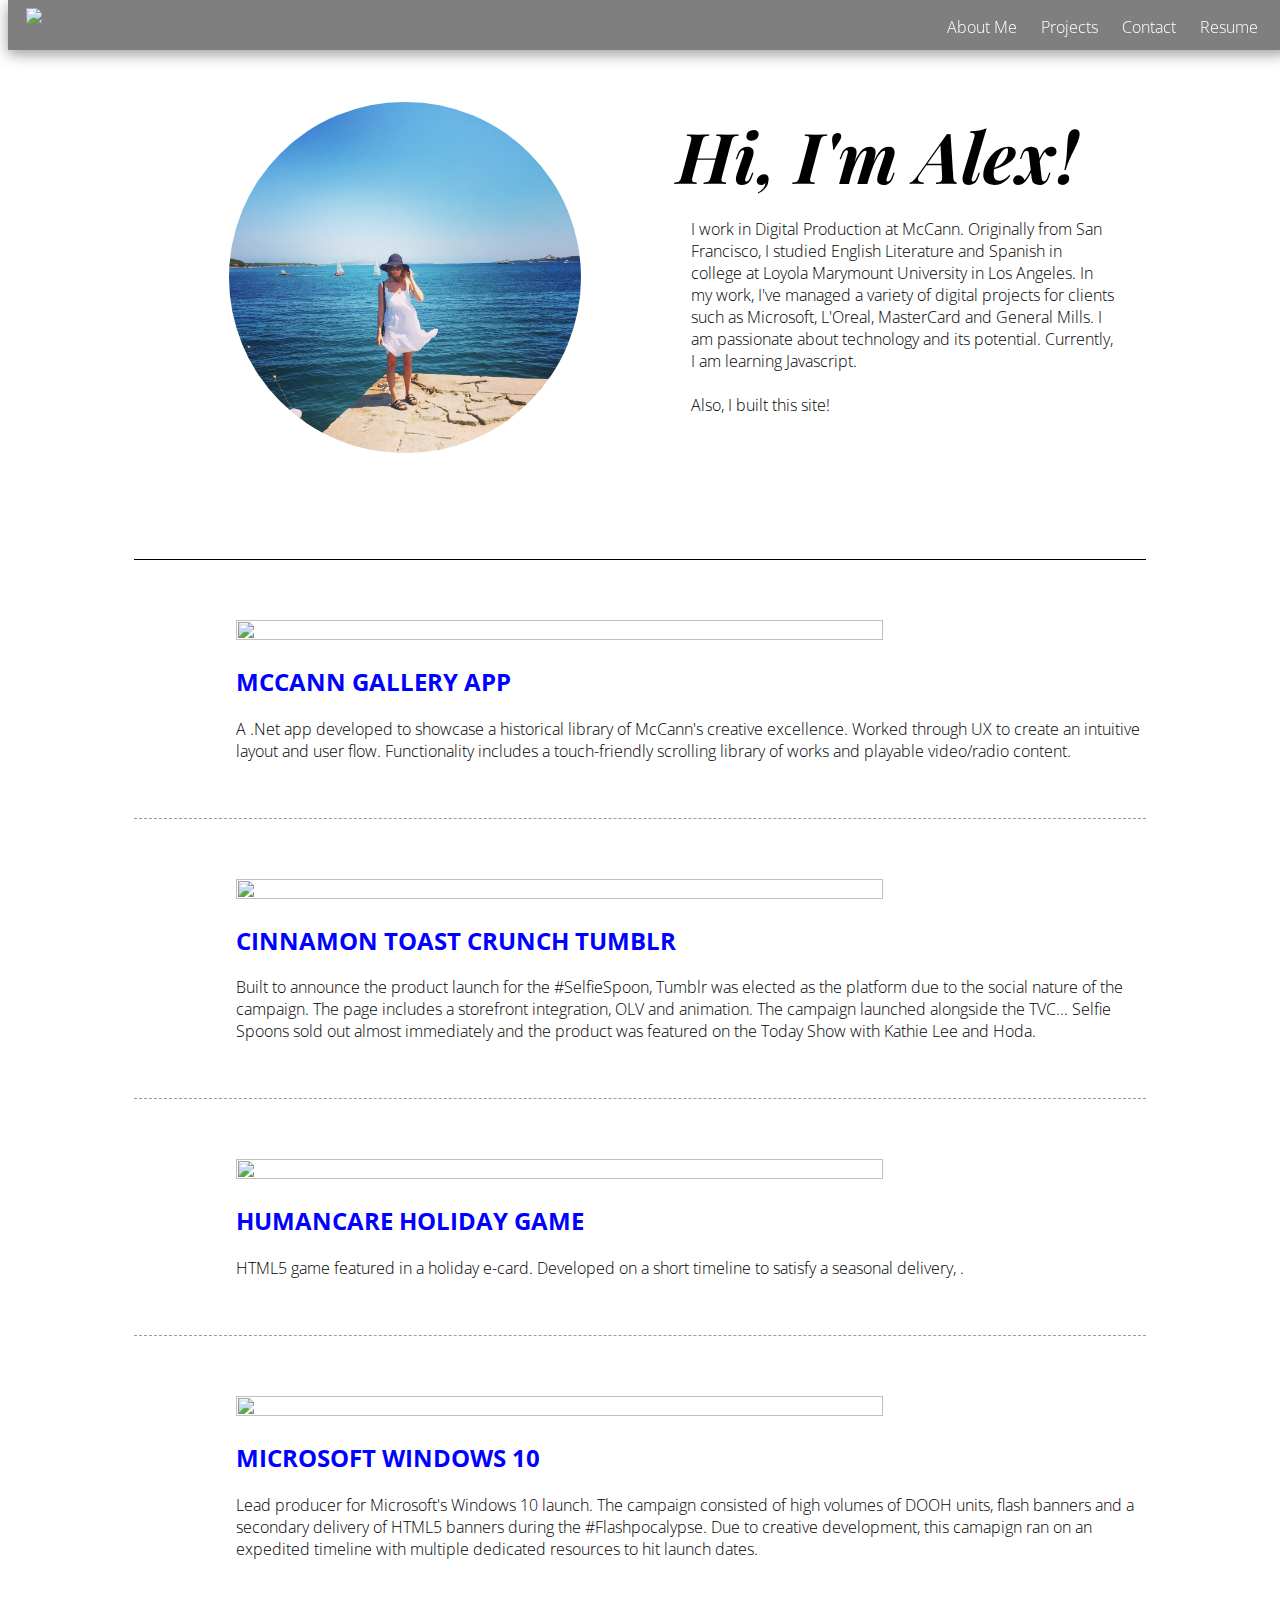
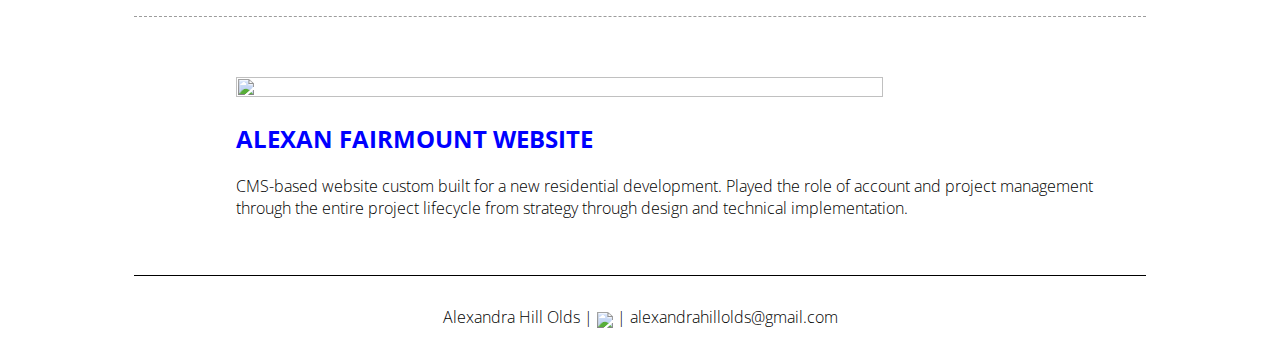
==== index.html @ 83cf8122 "lower cased images" ====
<!DOCTYPE html>
<head>
   <title>Library of Alexandra</title>
   <link href='https://fonts.googleapis.com/css?family=Playfair+Display:700italic' rel='stylesheet' type='text/css'>
   <link href='https://fonts.googleapis.com/css?family=Open+Sans:300,400' rel='stylesheet' type='text/css'>
   <link href="https://cdnjs.cloudflare.com/ajax/libs/normalize/3.0.3/normalize.min.css" rel="stylesheet">
   <link href="style/styles.css" rel="stylesheet">
   <script src="https://code.jquery.com/jquery-1.12.0.min.js" type="text/javascript"></script>
   <link rel="shortcut icon" href="images/favicon-96x96.png" type="image/x-icon"/>
</head>
<body>
   <header>
      <nav>
         <img id="robotfavicon" src="images/favicon-96x96.png">
         <ul id="header-nav">
            <li><a href="#hero">About Me</a></li>
            <li><a href="#projects">Projects</a></li>
            <li><a href="#linkedin">Contact</a></li>
            <li><a href="images/AlexandraHillOlds_Resume.pdf" target="_blank">Resume</a></li>
         </ul>
      </nav>
   </header>

   <article id="hero">
      <div id="heroContent" class="blackline">
         <div id="heroleftcontent">
            <img id="heroimage" class="img-circle" src="images/hero.jpg">
         </div>
         <div id="herorightcontent">
            <h1 class="Playfair">Hi, I'm Alex!</h1>
            <p id="bio">I work in Digital Production at McCann. Originally from San Francisco, I studied English Literature and Spanish in college at Loyola Marymount University in Los Angeles. In my work, I've managed a variety of digital projects for clients such as Microsoft, L'Oreal, MasterCard and General Mills. I am passionate about technology and its potential. Currently, I am learning Javascript. <br> <br> Also, I built this site!</p>
         </div>
      </div>
   </article>

   <article id="projects">
      <div id="projectsContent">
         <div id="project1" class="projectlayout">
            <img src="images/wallapp.JPG" class="imagewrapper"/>
            <div class="contentwrapper">
               <h2 class="bluetext">MCCANN GALLERY APP</h2>
               <p>A .Net app developed to showcase a historical library of McCann's creative excellence. Worked through UX to create an intuitive layout and user flow. Functionality includes a touch-friendly scrolling library of works and playable video/radio content.</p>
            </div>
         </div>

         <div id="project2" class="projectlayout">
            <a href="http://cinnamontoastcrunch.tumblr.com/selfiespoon" target="_blank">
               <img src="images/selfiespoon.jpg" class="imagewrapper"/>
               <div class="contentwrapper">
                  <h2 class="bluetext">CINNAMON TOAST CRUNCH TUMBLR</h2>
                  <p>Built to announce the product launch for the #SelfieSpoon, Tumblr was elected as the platform due to the social nature of the campaign. The page includes a storefront integration, OLV and animation. The campaign launched alongside the TVC... Selfie Spoons sold out almost immediately and the product was featured on the Today Show with Kathie Lee and Hoda.</p>
               </div>
            </a>   
         </div>

         <div id="project3" class="projectlayout">
            <a href="http://happyholidays.mccannhumancare.com" target="_blank">
               <img src="images/happyholidays.jpg" class="imagewrapper"/>
               <div class="contentwrapper">
                  <h2 class="bluetext">HUMANCARE HOLIDAY GAME</h2>
                  <p>HTML5 game featured in a holiday e-card. Developed on a short timeline to satisfy a seasonal delivery, .</p>
               </div>
            </a>
         </div> 

         <div id="project4" class="projectlayout">
            <img src="images/win10.jpg" class="imagewrapper"/>
            <div class="contentwrapper">
               <h2 class="bluetext">MICROSOFT WINDOWS 10</h2>
               <p>Lead producer for Microsoft's Windows 10 launch. The campaign consisted of high volumes of DOOH units, flash banners and a secondary delivery of HTML5 banners during the #Flashpocalypse. Due to creative development, this camapign ran on an expedited timeline with multiple dedicated resources to hit launch dates.</p>
            </div>
         </div>

          <div id="project5" class="projectlayout">
            <a href="http://www.alexanfairmount.com/alexan-fairmount-dallas-tx" target="_blank">
               <img src="images/alexanfairmount.JPG" class="imagewrapper"/>
               <div class="contentwrapper">
                  <h2 class="bluetext">ALEXAN FAIRMOUNT WEBSITE</h2>
                  <p>CMS-based website custom built for a new residential development. Played the role of account and project management through the entire project lifecycle from strategy through design and technical implementation.</p>
               </div>
            </a>
         </div>
      </div>   
   </article>

   <footer id="contact">
      <div id="contactContent">
         <div id="contactinfo">
            <p> Alexandra Hill Olds  |  <a href="https://www.linkedin.com/in/alexandra-hill-olds-96816669" target="_blank"><img id="linkedin" src="images/linkedin-logo.png"/></a>  |  alexandrahillolds@gmail.com </p> 
         </div>
      </div>   
   </footer>

</body>
---- style/styles.css ----
body {
    font-family: 'Open Sans', sans-serif;
    font-weight: 100;
    background-image: url("../images/graph.png");
    background-size: auto;
    background-position: 50% 0%;
    background-repeat: repeat;
  }

  .Playfair {
    font-family: 'Playfair Display', serif;
    font-size: 70px;
    font-weight: 700;
    font-style: italic;
  }

  #linkedin {
    width: 20px;
    margin-top: 20px;
    margin-bottom: -5px;
  }  

  header {
      text-align: center;
      background-size: cover;
      color: white;
  }
    
  nav a {
    color: white;
    text-decoration: none;
    font-weight: 100;
  }

  nav a:hover {
    font-weight: 700;
  }

  #projects a{
    color: black;
    text-decoration: none;
    font-weight: 100;
  }

  h1 {
    font-size: 40px;
    text-align: center;
    font-weight: 500;
    margin-bottom: 0;
  }
  nav {
    height: 50px;
    background:rgba(0,0,0,0.5);
    position: fixed;
    width: 100%;
    top: 0px;
    box-shadow: 0px 4px 14px rgba(0, 0, 0, 0.4);
    -moz-box-shadow: 0px 4px 14px rgba(0, 0, 0, 0.4);
    -webkit-box-shadow: 0px 4px 14px rgba(0, 0, 0, 0.4);
  }

  #heroContent {
    padding-top: 4%;
    padding-bottom: 10%;
  }
  
  #heroleftcontent {
    width: 47%;
    float: left;
    min-height: 400px;
  }

  #herorightcontent {
    width: 100%; 
    min-height: 50px;  
  }

  #heroContent, #contactContent, #projectsContent {
    max-width: 80%;
    margin-left:auto;
    margin-right: auto;
    border-bottom: 1px solid black;
    clear:both; 
  }  
  
  #hero{
    padding-top: 3px;
  }

  #bio{
    margin-left: 55%;
    max-width: 42%;
  }

  #emailform {
    text-align: center;
    vertical-align: center;
    margin:auto;
  }

  #contactinfo {
    text-align: center;
    margin:auto;
  }

  #contactContent{
    margin-bottom: 30px;
    border-bottom: 0px solid black;
  }
   
  #robotfavicon {
    width: 35px;
    float: left;
    padding: 8px;
    margin-left: 10px;
  }
  .img-circle {
    border-radius: 50%;
  }

  ul {
    padding: 0px,0px, 0px, 0px;
  }
  
  li {
    display: inline;
    padding: 0px 10px 0px 10px;
  }
    
  #header-nav {
    float: right;
    margin-right: 20px;
  }

  #hero img{
    margin: 40px 0px 0px 0px;
    width: 74%;
    margin-left: 20%;
  }
    
  #projects img{
    margin: 40px 0px 0px 0px;
    height: 40%;
    width: 80%;
    margin-left: 10%;
  }

  .bluetext{
   color: blue;
  }

  .projectlayout{
    padding-top: 20px;
    padding-bottom: 40px;
    border-bottom: 1px dashed #9C9C9C;
  }

  #project5{
    border-bottom: 0px dashed #9C9C9C;
  }

  .contentwrapper{
    margin-top: 12px;
    margin-left: 10%;
    }

    /* Tablet queries */

    @media (max-width: 900px) {
      #heroleftcontent {
        min-height: 400px;
      }
      #hero img{
        margin: 70px 0px 0px 0px;
        width: 120%;
      }
      #herorightcontent {
        width: 100%;
        min-height: 50px;
        margin-left: 30px;
      }
      h1{
        width:110%;
      }
    }

    /* Mobile queries */

    @media (max-width: 650px) {    
      h1 {
        font-size: 36px;
        padding: 5px;
        text-align: left;
      }
      li {
        padding: 5px;
      }
      #bio{
        margin-left: 0;
        max-width: none;
      }
      #header-nav {
        width: auto; 
        float: none;
      }
      #heroleftcontent {
        width: auto;
        float: none;
        min-height: auto; 
      }
      #herorightcontent {
        width: 100%;
        min-height: 50px;
        margin-left: 0;
      }
      #hero img {
        width: 95%;
        margin-left: inherit;
      }
      .Playfair {
        font-size: 52px;
      }
      #projects img {
        width: 100%;
        margin-left: 0px;
        height:auto;
      }
      .contentwrapper {
        width: 100%;
        margin-left: 0px;
      }
      .projectlayout {
        width:100%;
        padding-bottom: 20px;
      }
      #contactinfo {
        text-align: center;
      }
      #robotfavicon{
        visibility: hidden;
      }
    }
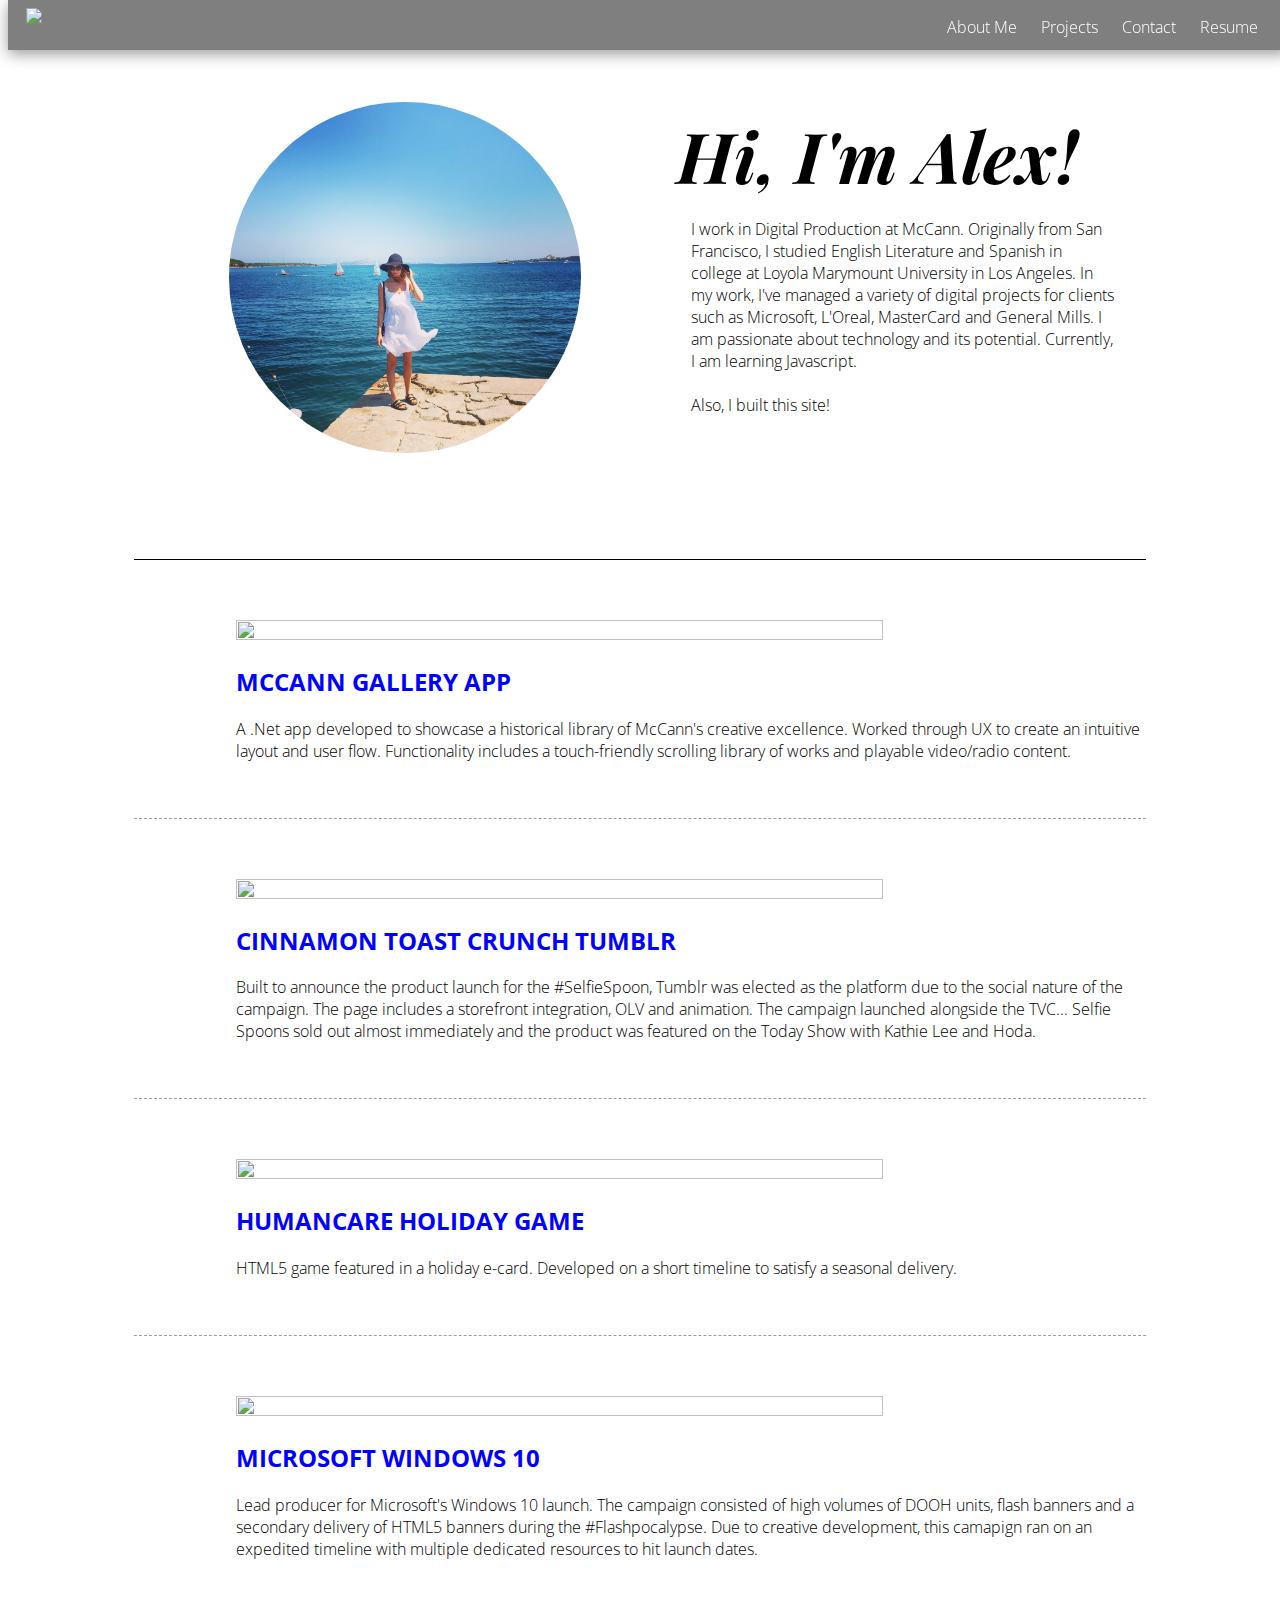
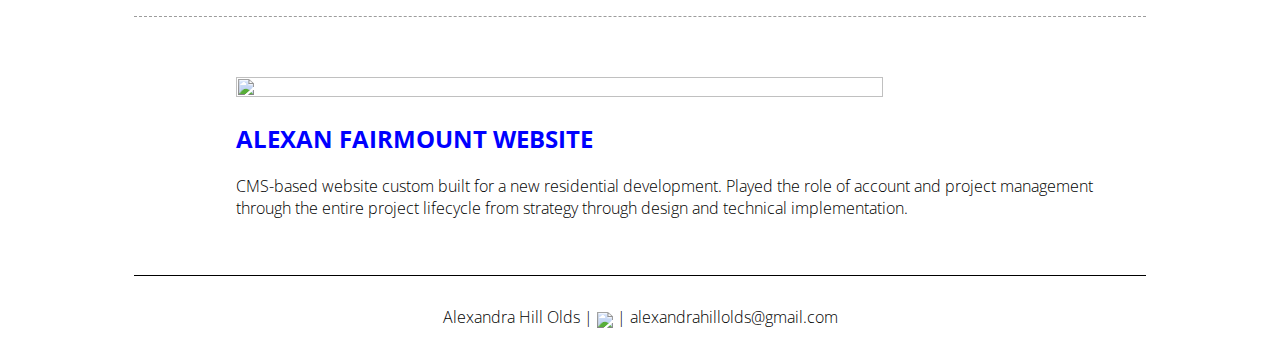
==== commit e7b2ee09: "casing round 2" ====
--- a/index.html
+++ b/index.html
@@ -58,7 +58,7 @@
                <img src="images/happyholidays.jpg" class="imagewrapper"/>
                <div class="contentwrapper">
                   <h2 class="bluetext">HUMANCARE HOLIDAY GAME</h2>
-                  <p>HTML5 game featured in a holiday e-card. Developed on a short timeline to satisfy a seasonal delivery, .</p>
+                  <p>HTML5 game featured in a holiday e-card. Developed on a short timeline to satisfy a seasonal delivery.</p>
                </div>
             </a>
          </div> 
@@ -73,7 +73,7 @@
 
           <div id="project5" class="projectlayout">
             <a href="http://www.alexanfairmount.com/alexan-fairmount-dallas-tx" target="_blank">
-               <img src="images/alexanfairmount.JPG" class="imagewrapper"/>
+               <img src="images/alexanfairmount.jpg" class="imagewrapper"/>
                <div class="contentwrapper">
                   <h2 class="bluetext">ALEXAN FAIRMOUNT WEBSITE</h2>
                   <p>CMS-based website custom built for a new residential development. Played the role of account and project management through the entire project lifecycle from strategy through design and technical implementation.</p>
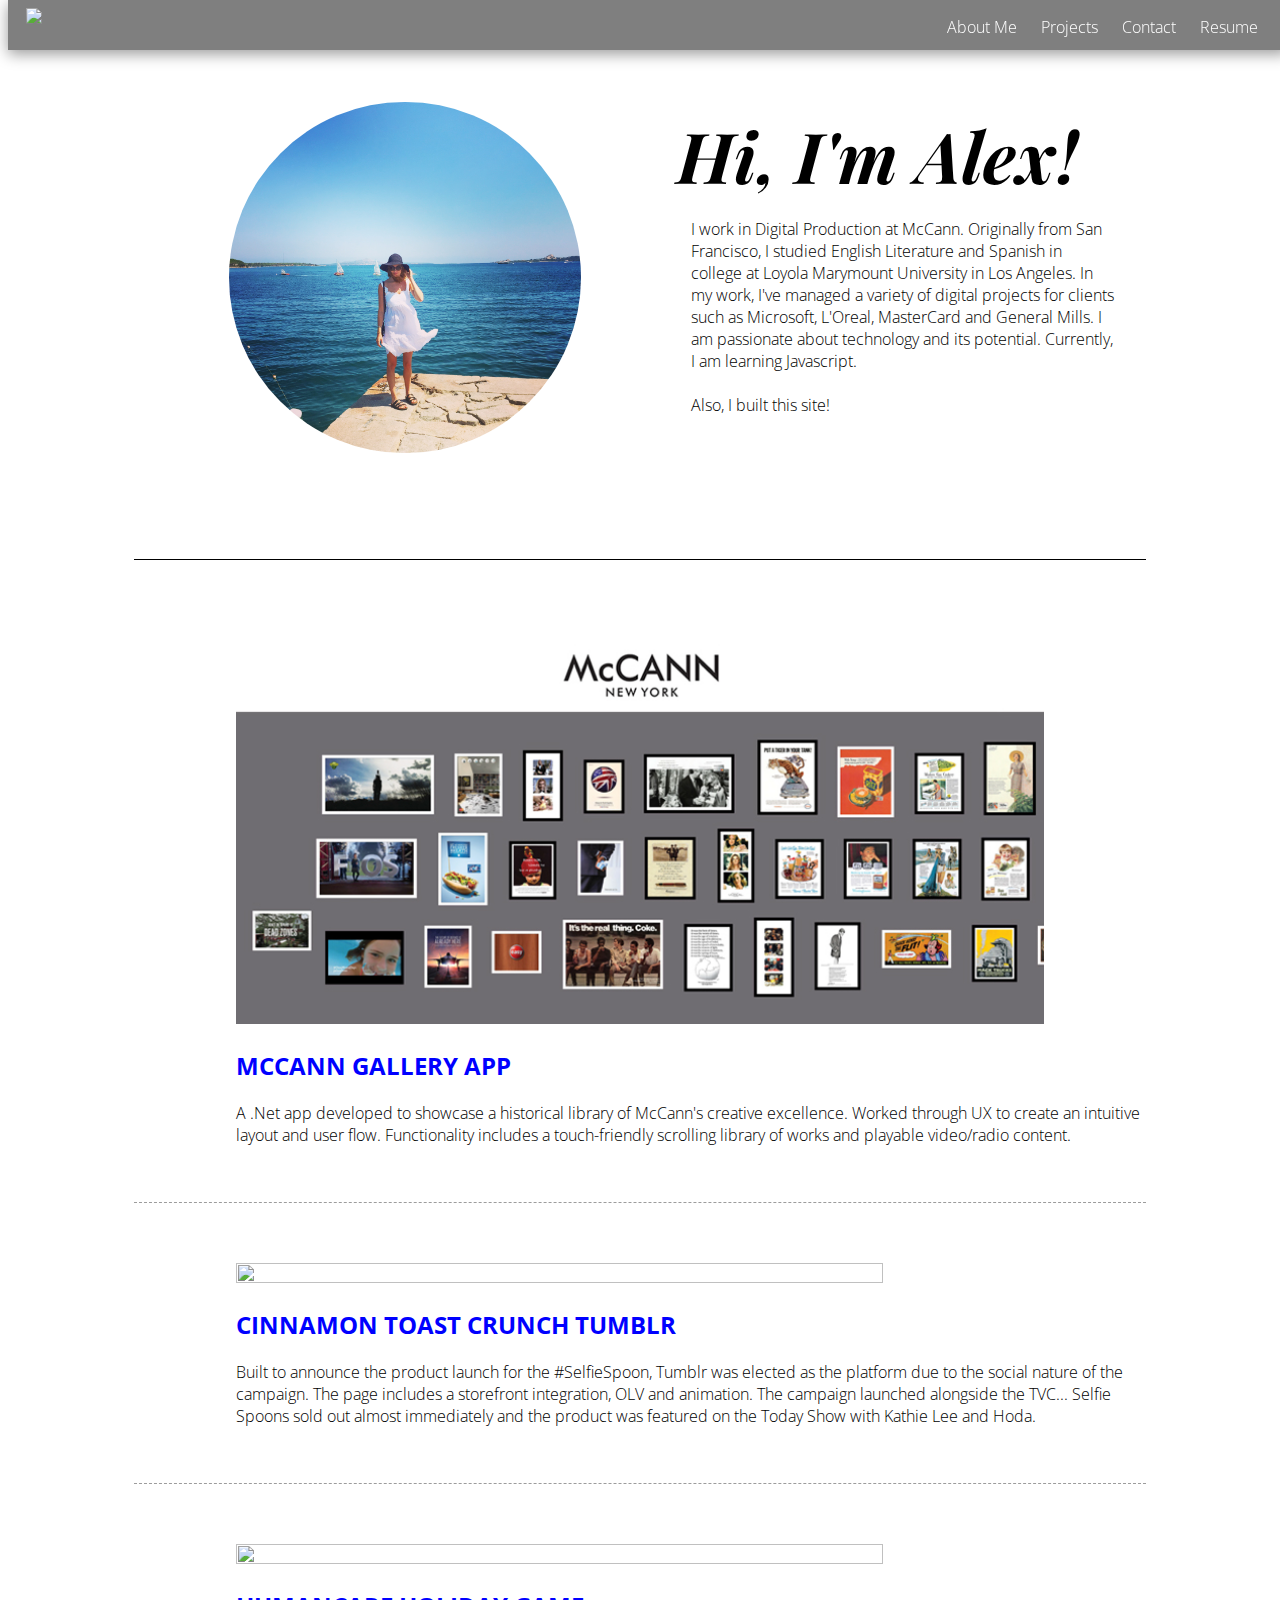
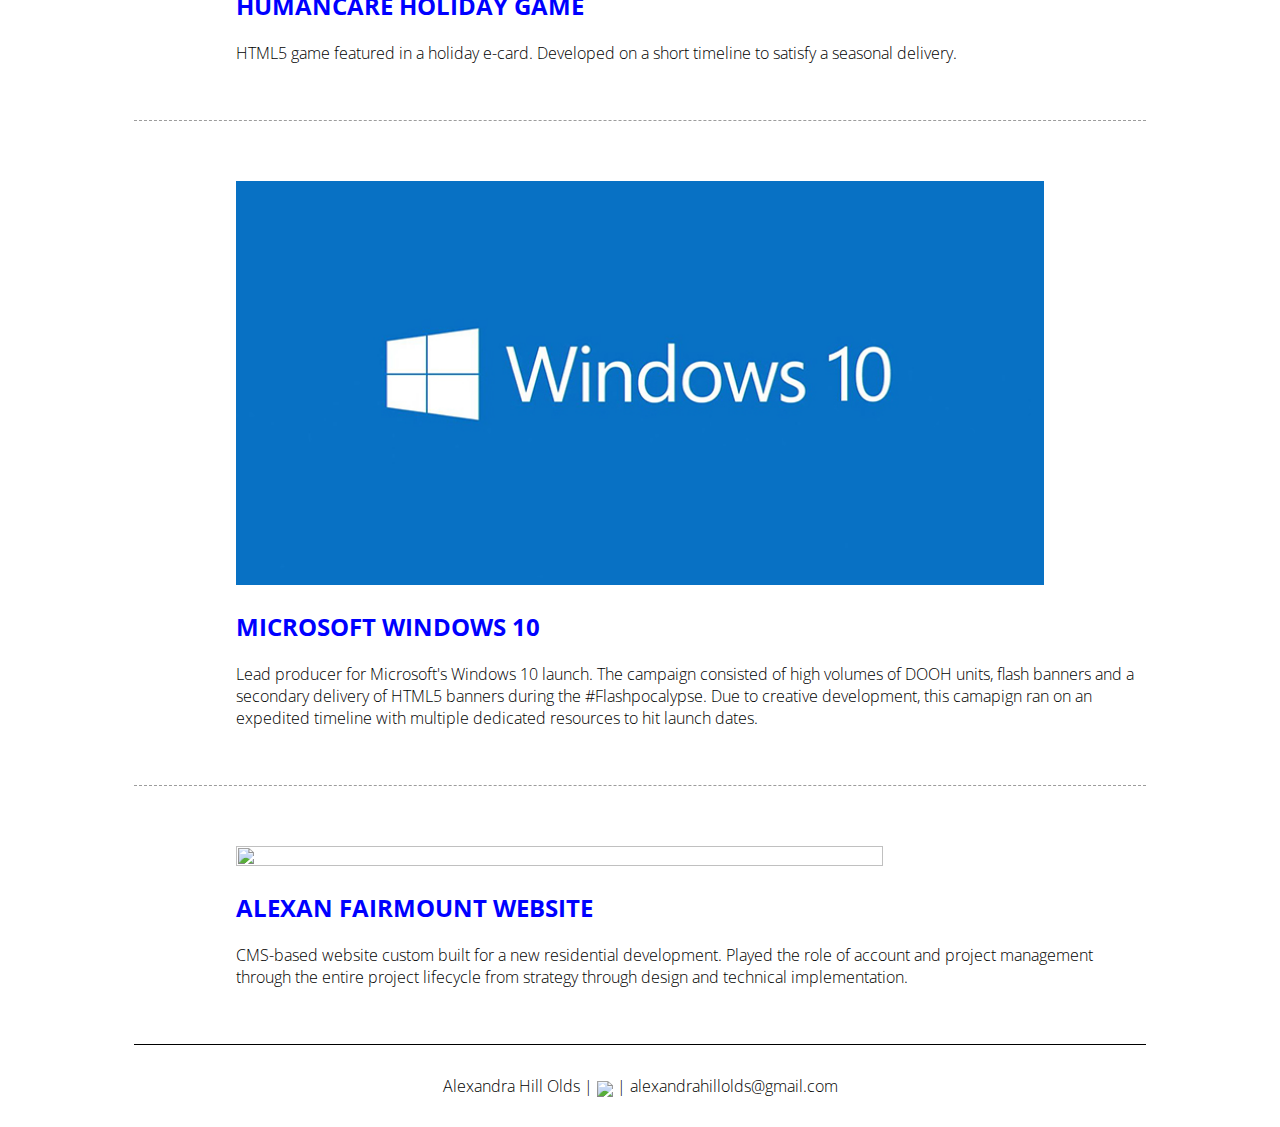
==== commit 4b41ebd1: "additional media query, mobile responsive fix, fixed images" ====
--- a/index.html
+++ b/index.html
@@ -7,6 +7,7 @@
    <link href="style/styles.css" rel="stylesheet">
    <script src="https://code.jquery.com/jquery-1.12.0.min.js" type="text/javascript"></script>
    <link rel="shortcut icon" href="images/favicon-96x96.png" type="image/x-icon"/>
+   <meta name="viewport" content="width=device-width, initial-scale=1.0">
 </head>
 <body>
    <header>
@@ -15,7 +16,7 @@
          <ul id="header-nav">
             <li><a href="#hero">About Me</a></li>
             <li><a href="#projects">Projects</a></li>
-            <li><a href="#linkedin">Contact</a></li>
+            <li><a href="#contact">Contact</a></li>
             <li><a href="images/AlexandraHillOlds_Resume.pdf" target="_blank">Resume</a></li>
          </ul>
       </nav>
@@ -36,7 +37,7 @@
    <article id="projects">
       <div id="projectsContent">
          <div id="project1" class="projectlayout">
-            <img src="images/wallapp.JPG" class="imagewrapper"/>
+            <img src="images/wallapp.jpg" class="imagewrapper"/>
             <div class="contentwrapper">
                <h2 class="bluetext">MCCANN GALLERY APP</h2>
                <p>A .Net app developed to showcase a historical library of McCann's creative excellence. Worked through UX to create an intuitive layout and user flow. Functionality includes a touch-friendly scrolling library of works and playable video/radio content.</p>
--- a/style/styles.css
+++ b/style/styles.css
@@ -239,4 +239,13 @@
       #robotfavicon{
         visibility: hidden;
       }
-    }+    }
+
+    /* Large screen queries */
+
+  @media (min-width: 1600px) {  
+    #hero img {
+    margin-left: 34%;
+    margin: 2px 0px 0px 0px;
+    width: 70%;
+  }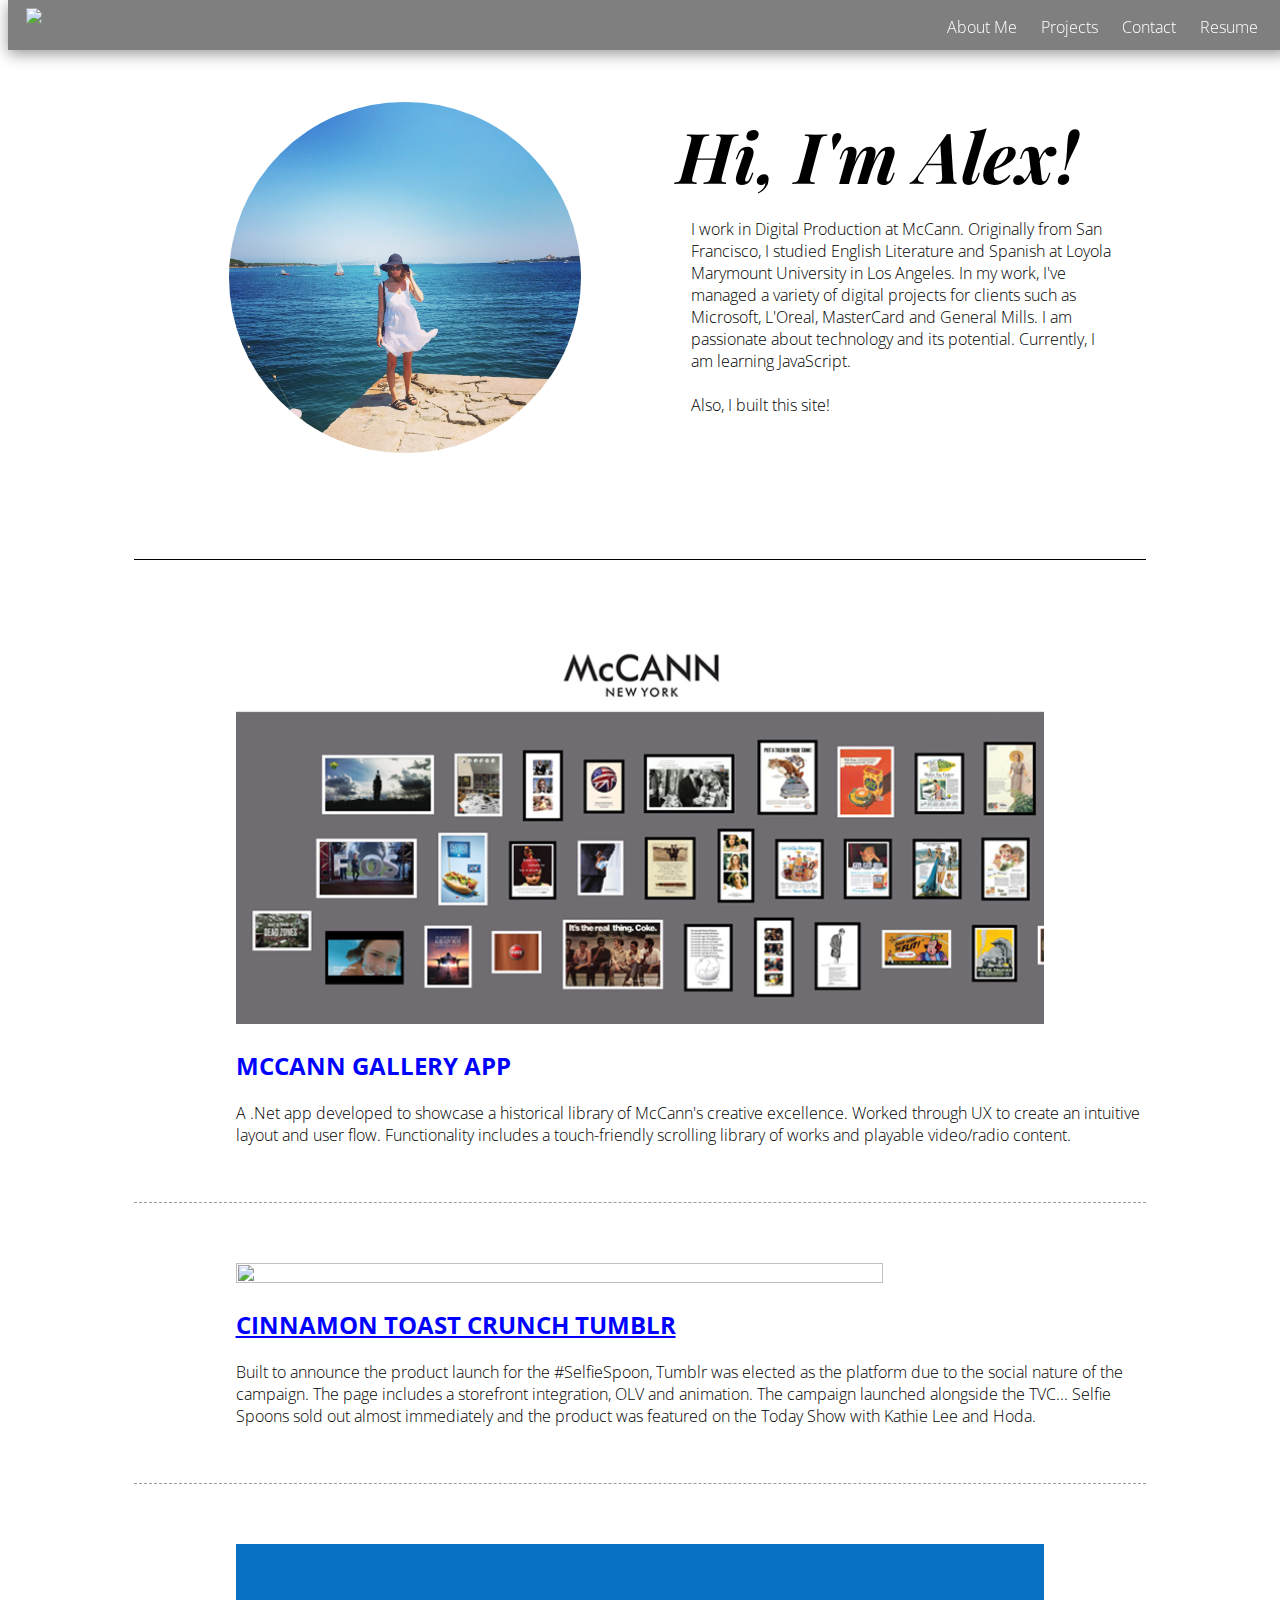
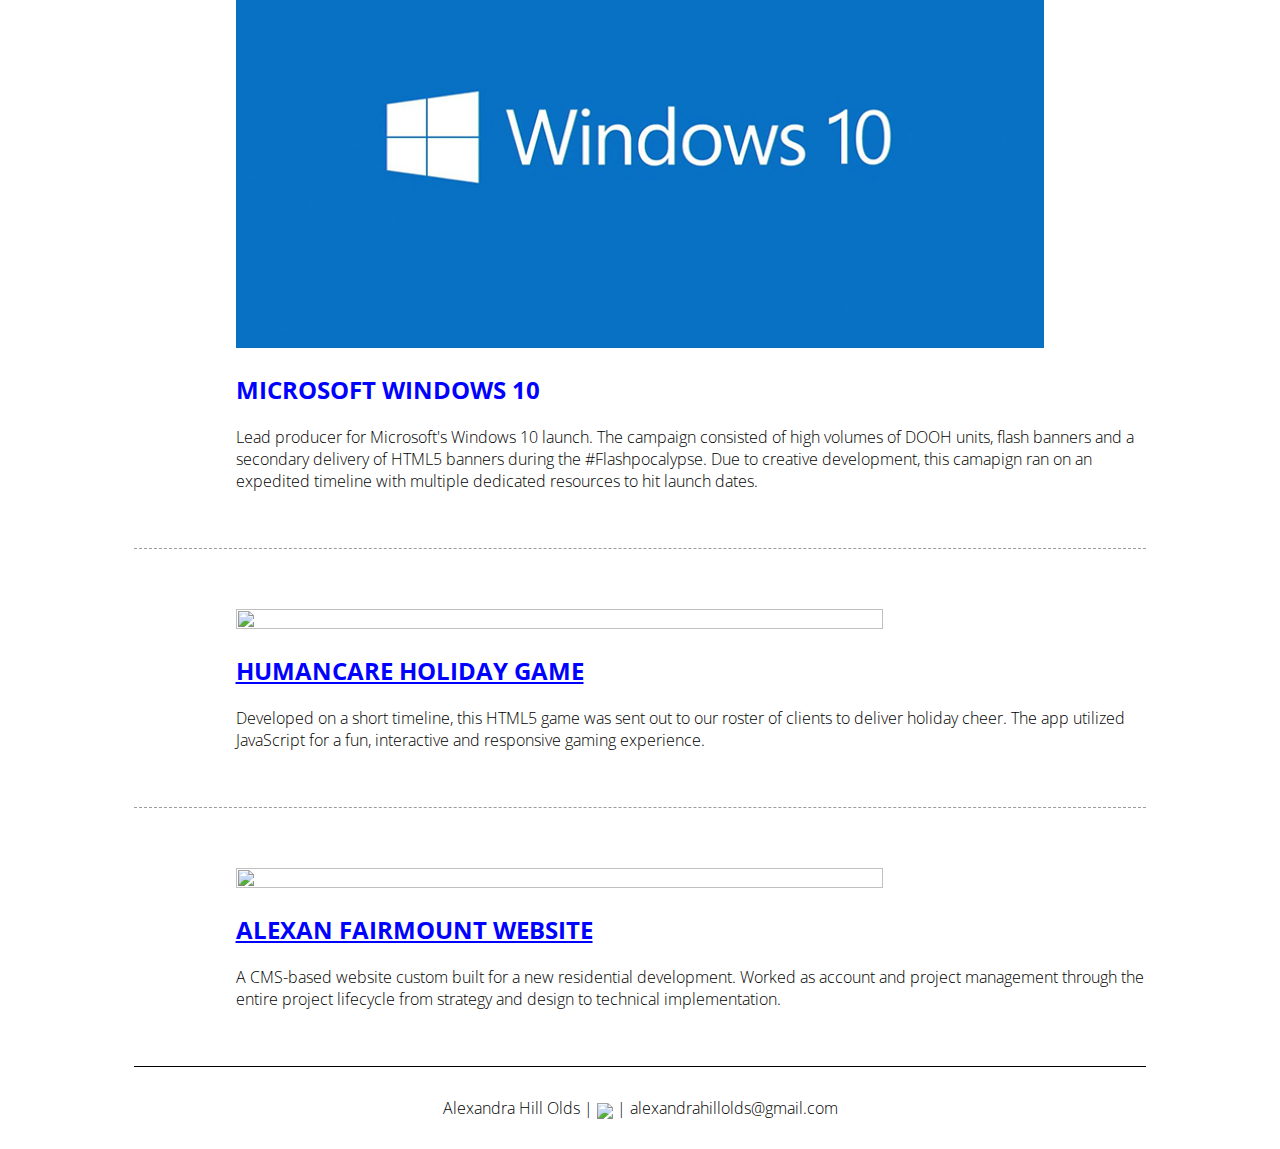
==== commit 679e2902: "code cleanup + link updates" ====
--- a/index.html
+++ b/index.html
@@ -5,10 +5,10 @@
    <link href='https://fonts.googleapis.com/css?family=Open+Sans:300,400' rel='stylesheet' type='text/css'>
    <link href="https://cdnjs.cloudflare.com/ajax/libs/normalize/3.0.3/normalize.min.css" rel="stylesheet">
    <link href="style/styles.css" rel="stylesheet">
-   <script src="https://code.jquery.com/jquery-1.12.0.min.js" type="text/javascript"></script>
    <link rel="shortcut icon" href="images/favicon-96x96.png" type="image/x-icon"/>
    <meta name="viewport" content="width=device-width, initial-scale=1.0">
 </head>
+
 <body>
    <header>
       <nav>
@@ -29,7 +29,7 @@
          </div>
          <div id="herorightcontent">
             <h1 class="Playfair">Hi, I'm Alex!</h1>
-            <p id="bio">I work in Digital Production at McCann. Originally from San Francisco, I studied English Literature and Spanish in college at Loyola Marymount University in Los Angeles. In my work, I've managed a variety of digital projects for clients such as Microsoft, L'Oreal, MasterCard and General Mills. I am passionate about technology and its potential. Currently, I am learning Javascript. <br> <br> Also, I built this site!</p>
+            <p id="bio">I work in Digital Production at McCann. Originally from San Francisco, I studied English Literature and Spanish at Loyola Marymount University in Los Angeles. In my work, I've managed a variety of digital projects for clients such as Microsoft, L'Oreal, MasterCard and General Mills. I am passionate about technology and its potential. Currently, I am learning JavaScript. <br> <br> Also, I built this site!</p>
          </div>
       </div>
    </article>
@@ -48,23 +48,13 @@
             <a href="http://cinnamontoastcrunch.tumblr.com/selfiespoon" target="_blank">
                <img src="images/selfiespoon.jpg" class="imagewrapper"/>
                <div class="contentwrapper">
-                  <h2 class="bluetext">CINNAMON TOAST CRUNCH TUMBLR</h2>
+                  <h2 class="bluetext underline">CINNAMON TOAST CRUNCH TUMBLR</h2>
                   <p>Built to announce the product launch for the #SelfieSpoon, Tumblr was elected as the platform due to the social nature of the campaign. The page includes a storefront integration, OLV and animation. The campaign launched alongside the TVC... Selfie Spoons sold out almost immediately and the product was featured on the Today Show with Kathie Lee and Hoda.</p>
                </div>
             </a>   
          </div>
 
-         <div id="project3" class="projectlayout">
-            <a href="http://happyholidays.mccannhumancare.com" target="_blank">
-               <img src="images/happyholidays.jpg" class="imagewrapper"/>
-               <div class="contentwrapper">
-                  <h2 class="bluetext">HUMANCARE HOLIDAY GAME</h2>
-                  <p>HTML5 game featured in a holiday e-card. Developed on a short timeline to satisfy a seasonal delivery.</p>
-               </div>
-            </a>
-         </div> 
-
-         <div id="project4" class="projectlayout">
+        <div id="project4" class="projectlayout">
             <img src="images/win10.jpg" class="imagewrapper"/>
             <div class="contentwrapper">
                <h2 class="bluetext">MICROSOFT WINDOWS 10</h2>
@@ -72,12 +62,22 @@
             </div>
          </div>
 
+         <div id="project3" class="projectlayout">
+            <a href="http://happyholidays.mccannhumancare.com" target="_blank">
+               <img src="images/happyholidays.jpg" class="imagewrapper"/>
+               <div class="contentwrapper">
+                  <h2 class="bluetext underline">HUMANCARE HOLIDAY GAME</h2>
+                  <p>Developed on a short timeline, this HTML5 game was sent out to our roster of clients to deliver holiday cheer. The app utilized JavaScript for a fun, interactive and responsive gaming experience.</p>
+               </div>
+            </a>
+         </div> 
+
           <div id="project5" class="projectlayout">
             <a href="http://www.alexanfairmount.com/alexan-fairmount-dallas-tx" target="_blank">
                <img src="images/alexanfairmount.jpg" class="imagewrapper"/>
                <div class="contentwrapper">
-                  <h2 class="bluetext">ALEXAN FAIRMOUNT WEBSITE</h2>
-                  <p>CMS-based website custom built for a new residential development. Played the role of account and project management through the entire project lifecycle from strategy through design and technical implementation.</p>
+                  <h2 class="bluetext underline">ALEXAN FAIRMOUNT WEBSITE</h2>
+                  <p>A CMS-based website custom built for a new residential development. Worked as account and project management through the entire project lifecycle from strategy and design to technical implementation.</p>
                </div>
             </a>
          </div>
@@ -87,9 +87,8 @@
    <footer id="contact">
       <div id="contactContent">
          <div id="contactinfo">
-            <p> Alexandra Hill Olds  |  <a href="https://www.linkedin.com/in/alexandra-hill-olds-96816669" target="_blank"><img id="linkedin" src="images/linkedin-logo.png"/></a>  |  alexandrahillolds@gmail.com </p> 
+            <p> Alexandra Hill Olds  |  <a href="https://www.linkedin.com/in/alexandra-hill-olds-96816669" target="_blank"><img id="linkedin" src="images/linkedin-logo.png"/></a>  | <a id="email" href="mailto:alexandrahillolds@gmail.com">alexandrahillolds@gmail.com</a> </p> 
          </div>
       </div>   
    </footer>
-
 </body>--- a/style/styles.css
+++ b/style/styles.css
@@ -21,9 +21,9 @@
   }  
 
   header {
-      text-align: center;
-      background-size: cover;
-      color: white;
+    text-align: center;
+    background-size: cover;
+    color: white;
   }
     
   nav a {
@@ -149,6 +149,15 @@
    color: blue;
   }
 
+  .underline{
+    text-decoration: underline;
+  }
+
+  #email{
+    text-decoration: none;
+    color: black;
+  }
+
   .projectlayout{
     padding-top: 20px;
     padding-bottom: 40px;
@@ -243,9 +252,9 @@
 
     /* Large screen queries */
 
-  @media (min-width: 1600px) {  
-    #hero img {
-    margin-left: 34%;
-    margin: 2px 0px 0px 0px;
-    width: 70%;
-  }+    @media (min-width: 1600px) {  
+      #hero img {
+      margin-left: 34%;
+      margin: 2px 0px 0px 0px;
+      width: 70%;
+    }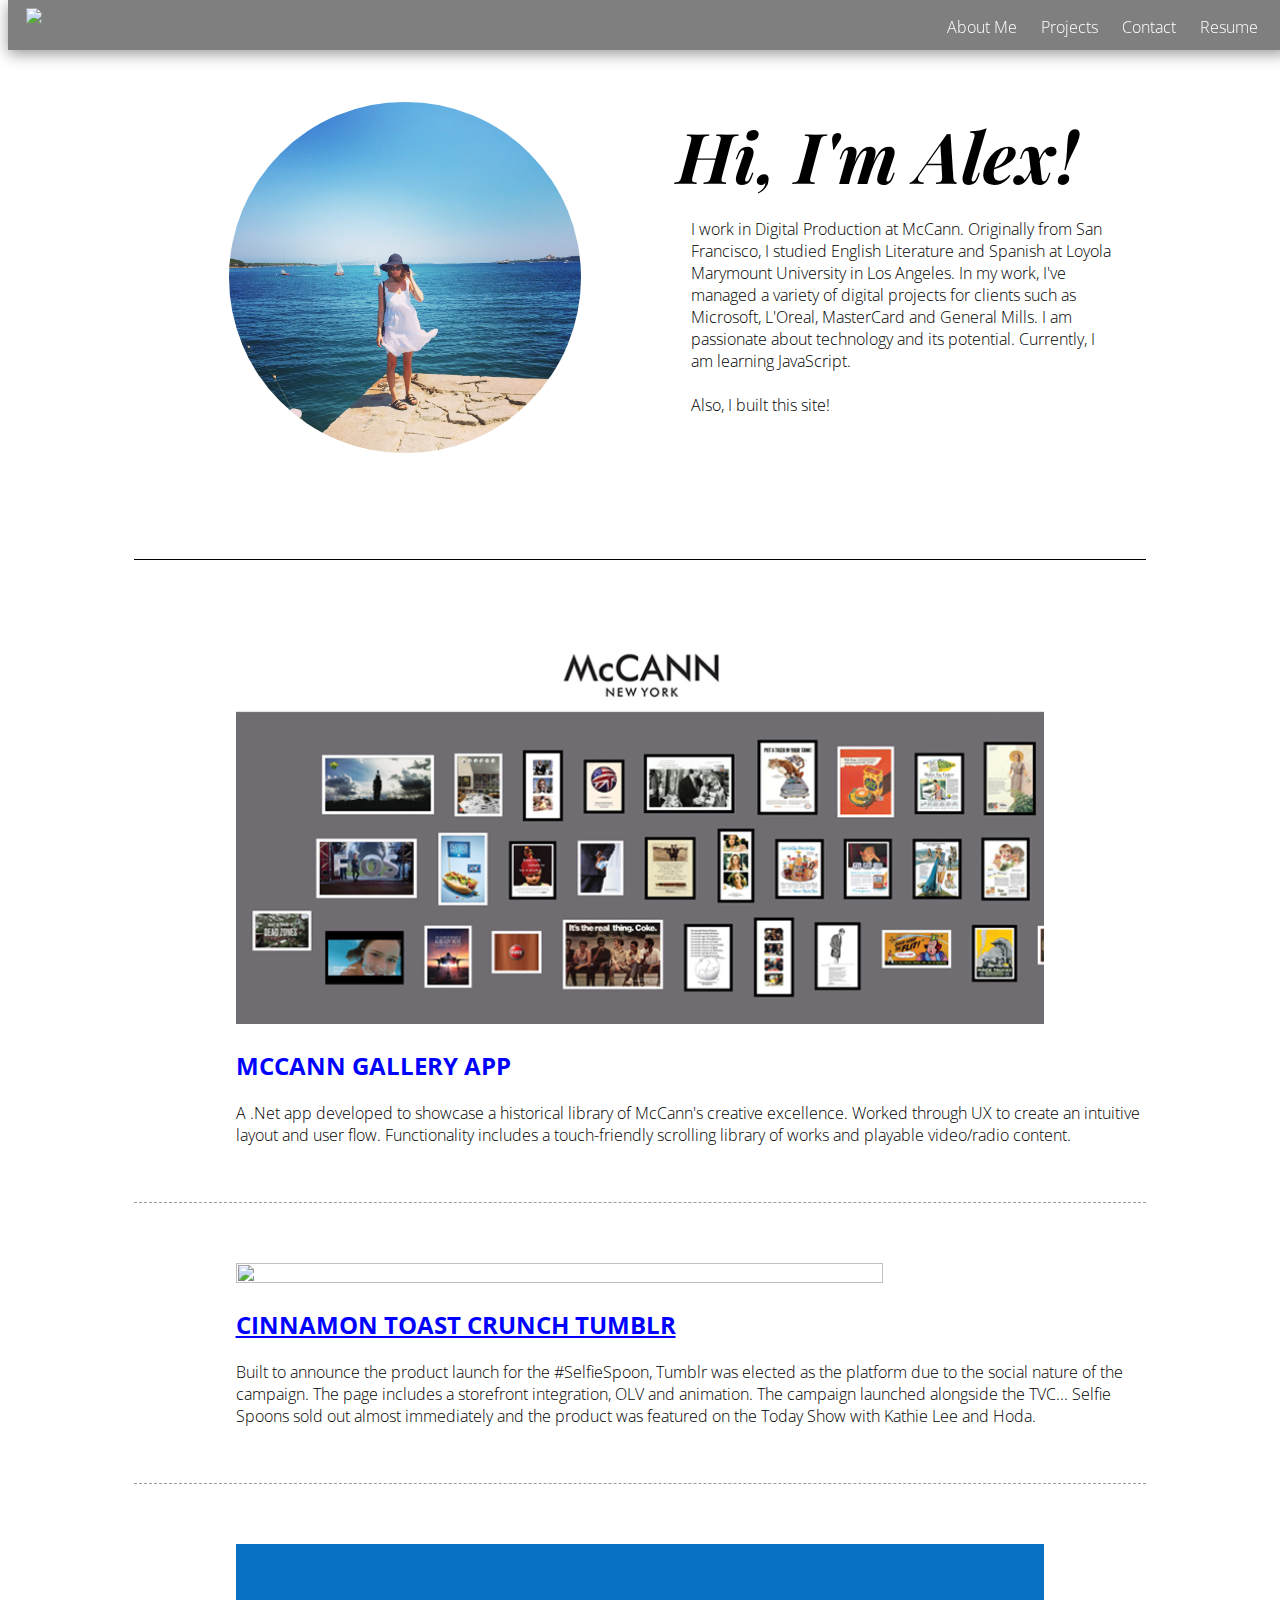
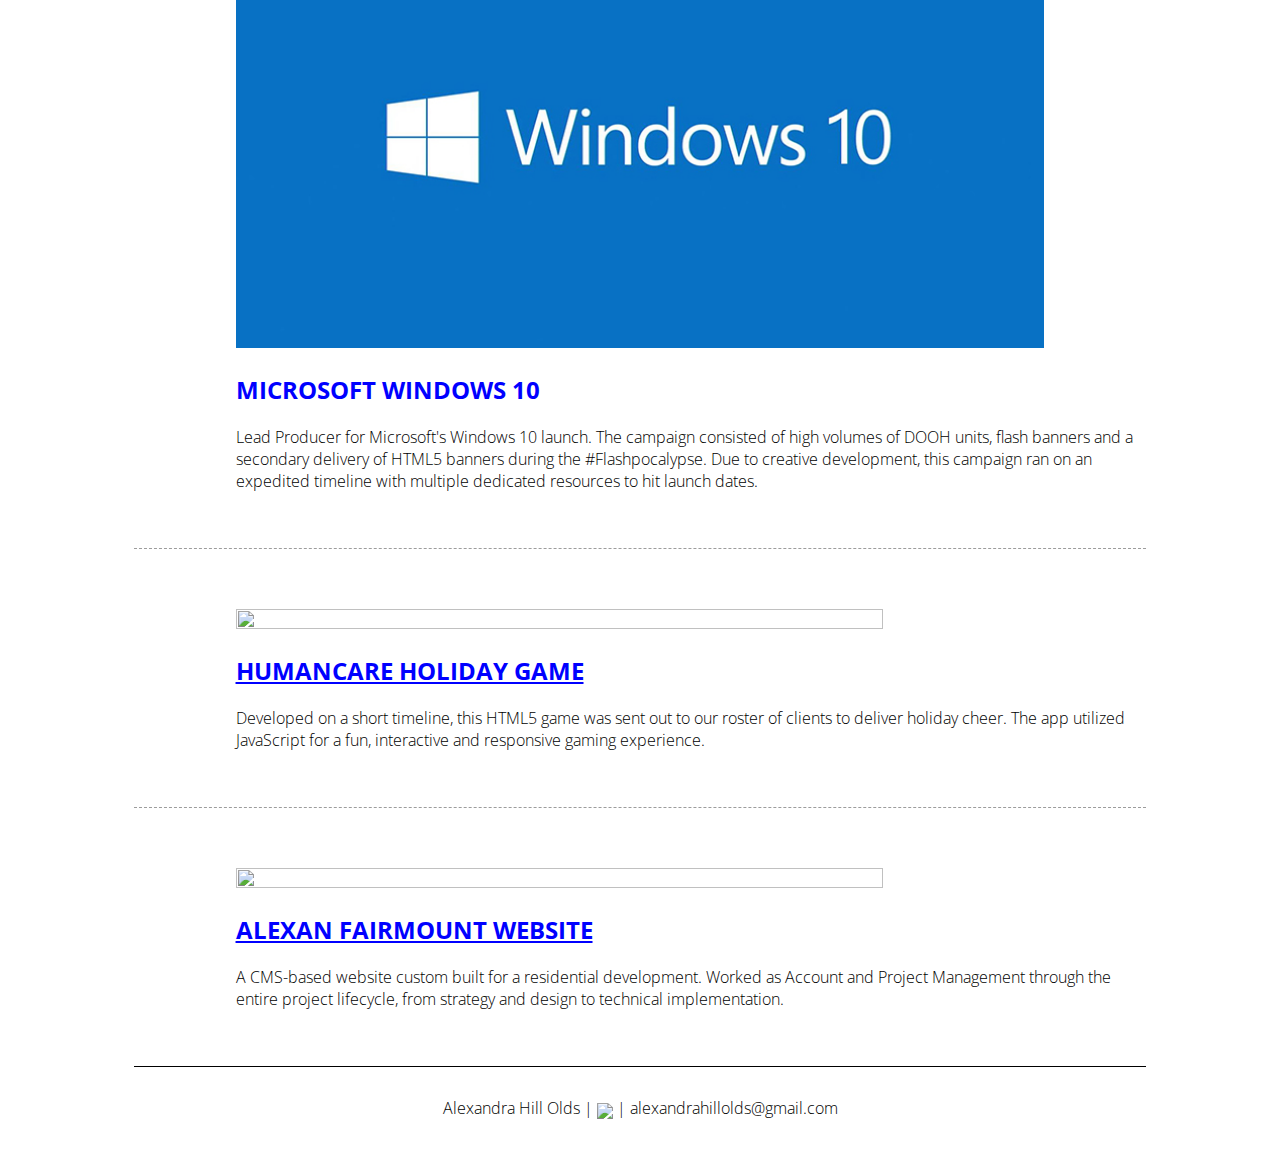
==== commit 57b10aaa: "blurb updates" ====
--- a/index.html
+++ b/index.html
@@ -17,7 +17,7 @@
             <li><a href="#hero">About Me</a></li>
             <li><a href="#projects">Projects</a></li>
             <li><a href="#contact">Contact</a></li>
-            <li><a href="images/AlexandraHillOlds_Resume.pdf" target="_blank">Resume</a></li>
+            <li><a href="images/alexandrahillolds_resume.pdf" target="_blank">Resume</a></li>
          </ul>
       </nav>
    </header>
@@ -58,7 +58,7 @@
             <img src="images/win10.jpg" class="imagewrapper"/>
             <div class="contentwrapper">
                <h2 class="bluetext">MICROSOFT WINDOWS 10</h2>
-               <p>Lead producer for Microsoft's Windows 10 launch. The campaign consisted of high volumes of DOOH units, flash banners and a secondary delivery of HTML5 banners during the #Flashpocalypse. Due to creative development, this camapign ran on an expedited timeline with multiple dedicated resources to hit launch dates.</p>
+               <p>Lead Producer for Microsoft's Windows 10 launch. The campaign consisted of high volumes of DOOH units, flash banners and a secondary delivery of HTML5 banners during the #Flashpocalypse. Due to creative development, this campaign ran on an expedited timeline with multiple dedicated resources to hit launch dates.</p>
             </div>
          </div>
 
@@ -77,7 +77,7 @@
                <img src="images/alexanfairmount.jpg" class="imagewrapper"/>
                <div class="contentwrapper">
                   <h2 class="bluetext underline">ALEXAN FAIRMOUNT WEBSITE</h2>
-                  <p>A CMS-based website custom built for a new residential development. Worked as account and project management through the entire project lifecycle from strategy and design to technical implementation.</p>
+                  <p>A CMS-based website custom built for a residential development. Worked as Account and Project Management through the entire project lifecycle, from strategy and design to technical implementation.</p>
                </div>
             </a>
          </div>
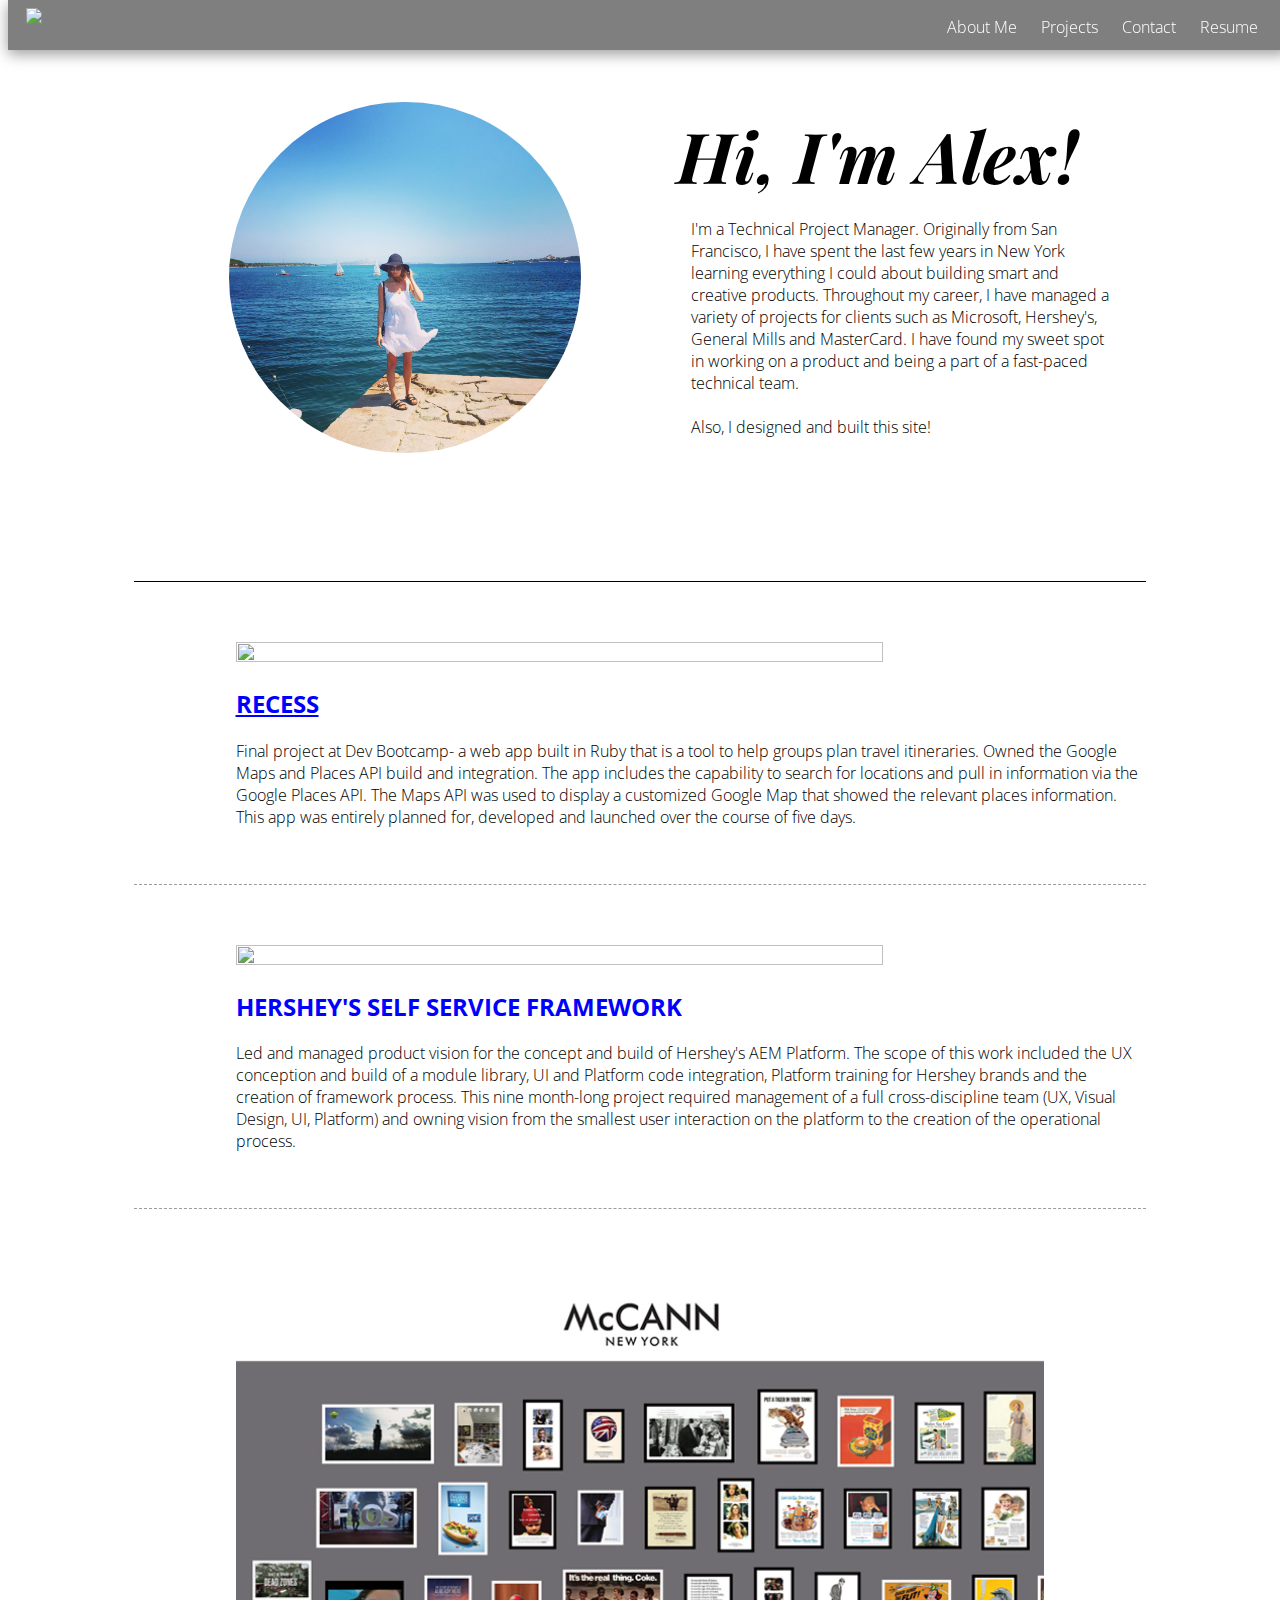
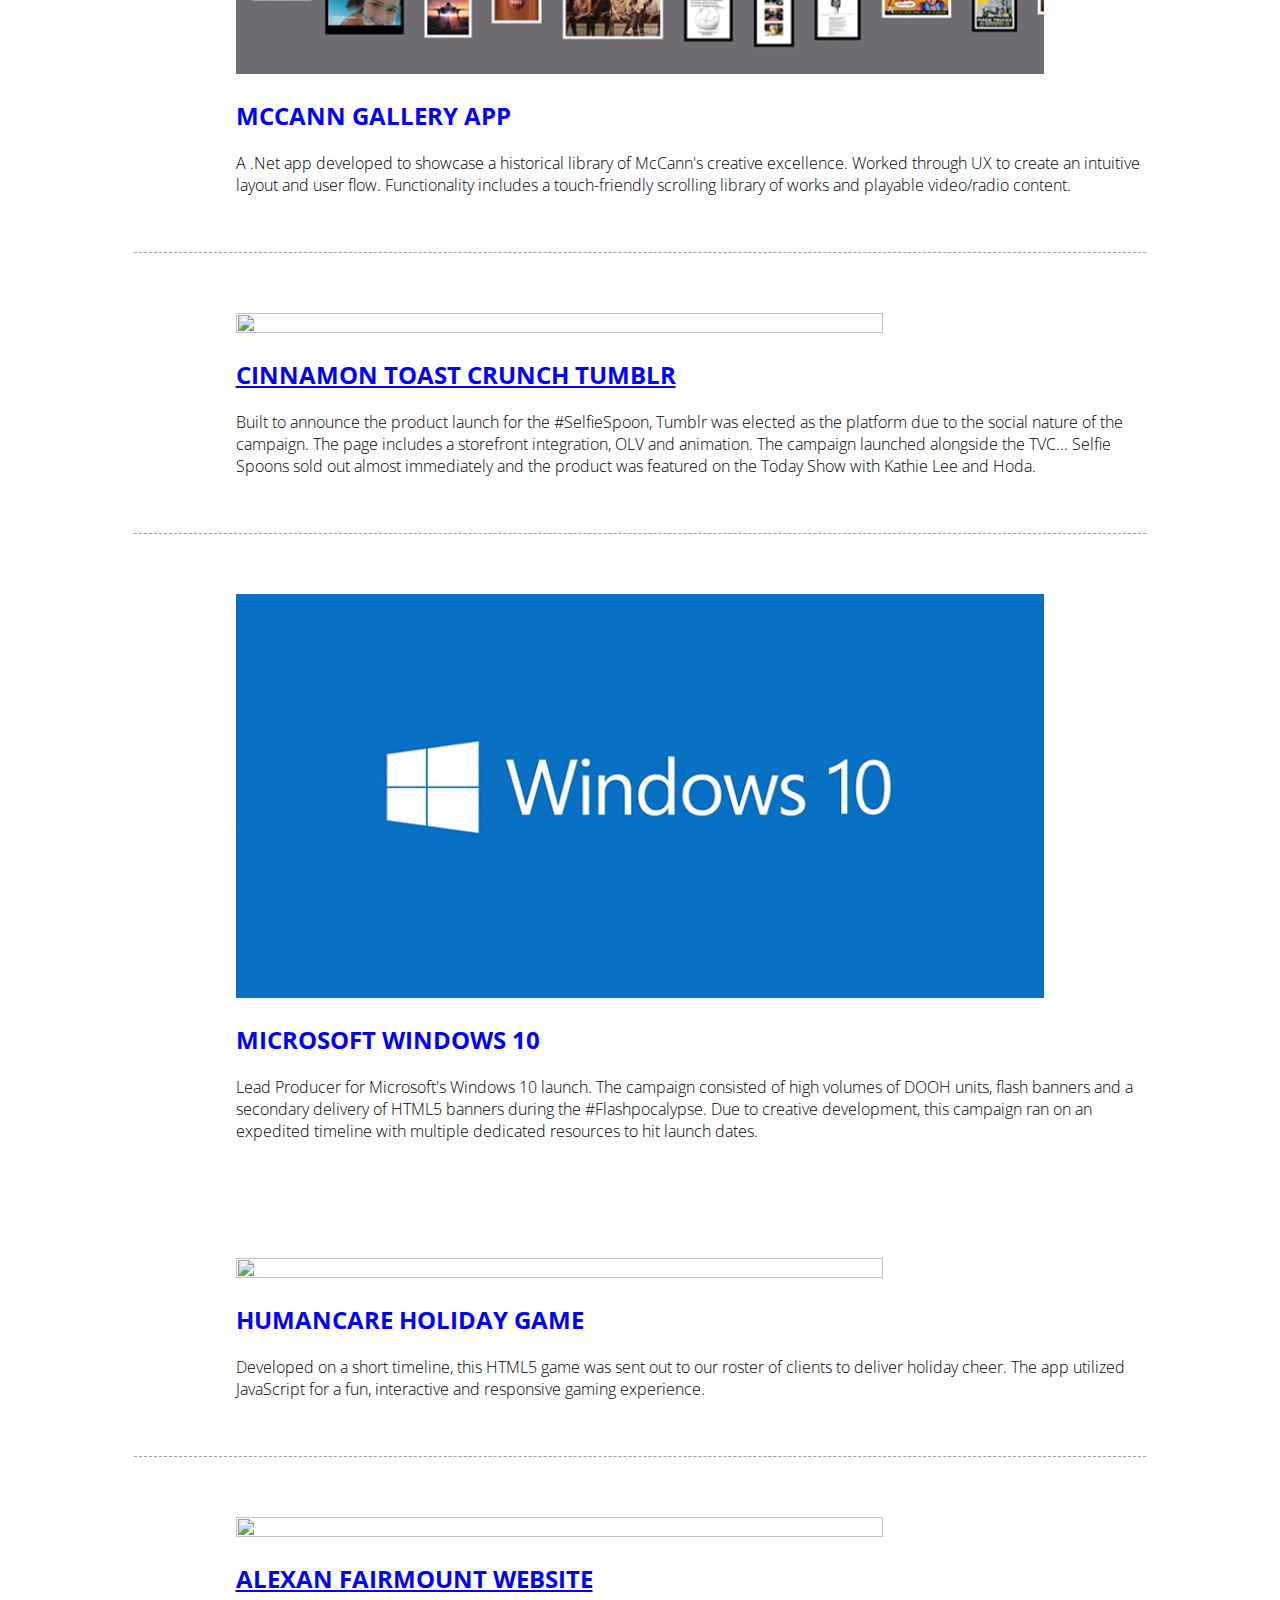
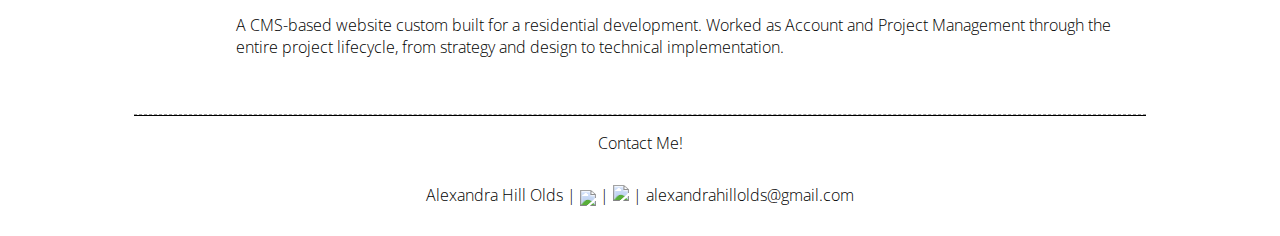
==== commit d9feb28f: "Fix anchor link bug in project 1" ====
--- a/index.html
+++ b/index.html
@@ -10,14 +10,15 @@
 </head>
 
 <body>
+<a name="top"></a>
    <header>
       <nav>
-         <img id="robotfavicon" src="images/favicon-96x96.png">
+         <a href="#top"><img id="robotfavicon" src="images/favicon-96x96.png"></a>
          <ul id="header-nav">
             <li><a href="#hero">About Me</a></li>
             <li><a href="#projects">Projects</a></li>
             <li><a href="#contact">Contact</a></li>
-            <li><a href="images/alexandrahillolds_resume.pdf" target="_blank">Resume</a></li>
+            <li><a href="images/alexandra-hill_resume.pdf" target="_blank">Resume</a></li>
          </ul>
       </nav>
    </header>
@@ -29,14 +30,33 @@
          </div>
          <div id="herorightcontent">
             <h1 class="Playfair">Hi, I'm Alex!</h1>
-            <p id="bio">I work in Digital Production at McCann. Originally from San Francisco, I studied English Literature and Spanish at Loyola Marymount University in Los Angeles. In my work, I've managed a variety of digital projects for clients such as Microsoft, L'Oreal, MasterCard and General Mills. I am passionate about technology and its potential. Currently, I am learning JavaScript. <br> <br> Also, I built this site!</p>
+            <p id="bio">I'm a Technical Project Manager. Originally from San Francisco, I have spent the last few years in New York learning everything I could about building smart and creative products. Throughout my career, I have managed a variety of projects for clients such as Microsoft, Hershey's, General Mills and MasterCard. I have found my sweet spot in working on a product and being a part of a fast-paced technical team. <br> <br> Also, I designed and built this site!</p>
          </div>
       </div>
    </article>
 
    <article id="projects">
       <div id="projectsContent">
-         <div id="project1" class="projectlayout">
+      <div id="project1" class="projectlayout">
+         <a href="https://dbc-recess.herokuapp.com/" target="_blank">
+            <img src="images/recess-image.png" class="imagewrapper"/>
+            <div class="contentwrapper">
+               <h2 class="bluetext underline">RECESS</h2>
+               <p>Final project at Dev Bootcamp- a web app built in Ruby that is a tool to help groups plan travel itineraries. Owned the Google Maps and Places API build and integration. The app includes the capability to search for locations and pull in information via the Google Places API. The Maps API was used to display a customized Google Map that showed the relevant places information. This app was entirely planned for, developed and launched over the course of five days. </p>
+            </div>
+         </a>
+      </div>
+
+
+       <div id="project2" class="projectlayout">
+            <img src="images/Hershey_Logo_800x400-03.jpg" class="imagewrapper"/>
+            <div class="contentwrapper">
+               <h2 class="bluetext">HERSHEY'S SELF SERVICE FRAMEWORK</h2>
+               <p>Led and managed product vision for the concept and build of Hershey's AEM Platform. The scope of this work included the UX conception and build of a module library, UI and Platform code integration, Platform training for Hershey brands and the creation of framework process. This nine month-long project required management of a full cross-discipline team (UX, Visual Design, UI, Platform) and owning vision from the smallest user interaction on the platform to the creation of the operational process.</p>
+            </div>
+         </div>
+
+         <div id="project3" class="projectlayout">
             <img src="images/wallapp.jpg" class="imagewrapper"/>
             <div class="contentwrapper">
                <h2 class="bluetext">MCCANN GALLERY APP</h2>
@@ -44,7 +64,7 @@
             </div>
          </div>
 
-         <div id="project2" class="projectlayout">
+         <div id="project4" class="projectlayout">
             <a href="http://cinnamontoastcrunch.tumblr.com/selfiespoon" target="_blank">
                <img src="images/selfiespoon.jpg" class="imagewrapper"/>
                <div class="contentwrapper">
@@ -54,7 +74,7 @@
             </a>   
          </div>
 
-        <div id="project4" class="projectlayout">
+        <div id="project5" class="projectlayout">
             <img src="images/win10.jpg" class="imagewrapper"/>
             <div class="contentwrapper">
                <h2 class="bluetext">MICROSOFT WINDOWS 10</h2>
@@ -62,17 +82,15 @@
             </div>
          </div>
 
-         <div id="project3" class="projectlayout">
-            <a href="http://happyholidays.mccannhumancare.com" target="_blank">
+         <div id="project6" class="projectlayout">
                <img src="images/happyholidays.jpg" class="imagewrapper"/>
                <div class="contentwrapper">
-                  <h2 class="bluetext underline">HUMANCARE HOLIDAY GAME</h2>
+                  <h2 class="bluetext">HUMANCARE HOLIDAY GAME</h2>
                   <p>Developed on a short timeline, this HTML5 game was sent out to our roster of clients to deliver holiday cheer. The app utilized JavaScript for a fun, interactive and responsive gaming experience.</p>
                </div>
-            </a>
          </div> 
 
-          <div id="project5" class="projectlayout">
+          <div id="project7" class="projectlayout">
             <a href="http://www.alexanfairmount.com/alexan-fairmount-dallas-tx" target="_blank">
                <img src="images/alexanfairmount.jpg" class="imagewrapper"/>
                <div class="contentwrapper">
@@ -87,7 +105,7 @@
    <footer id="contact">
       <div id="contactContent">
          <div id="contactinfo">
-            <p> Alexandra Hill Olds  |  <a href="https://www.linkedin.com/in/alexandra-hill-olds-96816669" target="_blank"><img id="linkedin" src="images/linkedin-logo.png"/></a>  | <a id="email" href="mailto:alexandrahillolds@gmail.com">alexandrahillolds@gmail.com</a> </p> 
+            <p id= "contact-weight"> Contact Me! </p> Alexandra Hill Olds  |  <a href="https://www.linkedin.com/in/alexandra-hill" target="_blank"><img id="linkedin" src="images/linkedin-logo.png"/></a>  |  <a href="https://github.com/alexnhill" target="_blank"><img id="github" src="images/github-logo.png"/></a> | <a id="email" href="mailto:alexandrahillolds@gmail.com">alexandrahillolds@gmail.com</a> </p>
          </div>
       </div>   
    </footer>
--- a/style/styles.css
+++ b/style/styles.css
@@ -245,6 +245,11 @@
       #contactinfo {
         text-align: center;
       }
+
+      nav a:hover {
+      font-weight: 100;
+     }
+
       #robotfavicon{
         visibility: hidden;
       }
